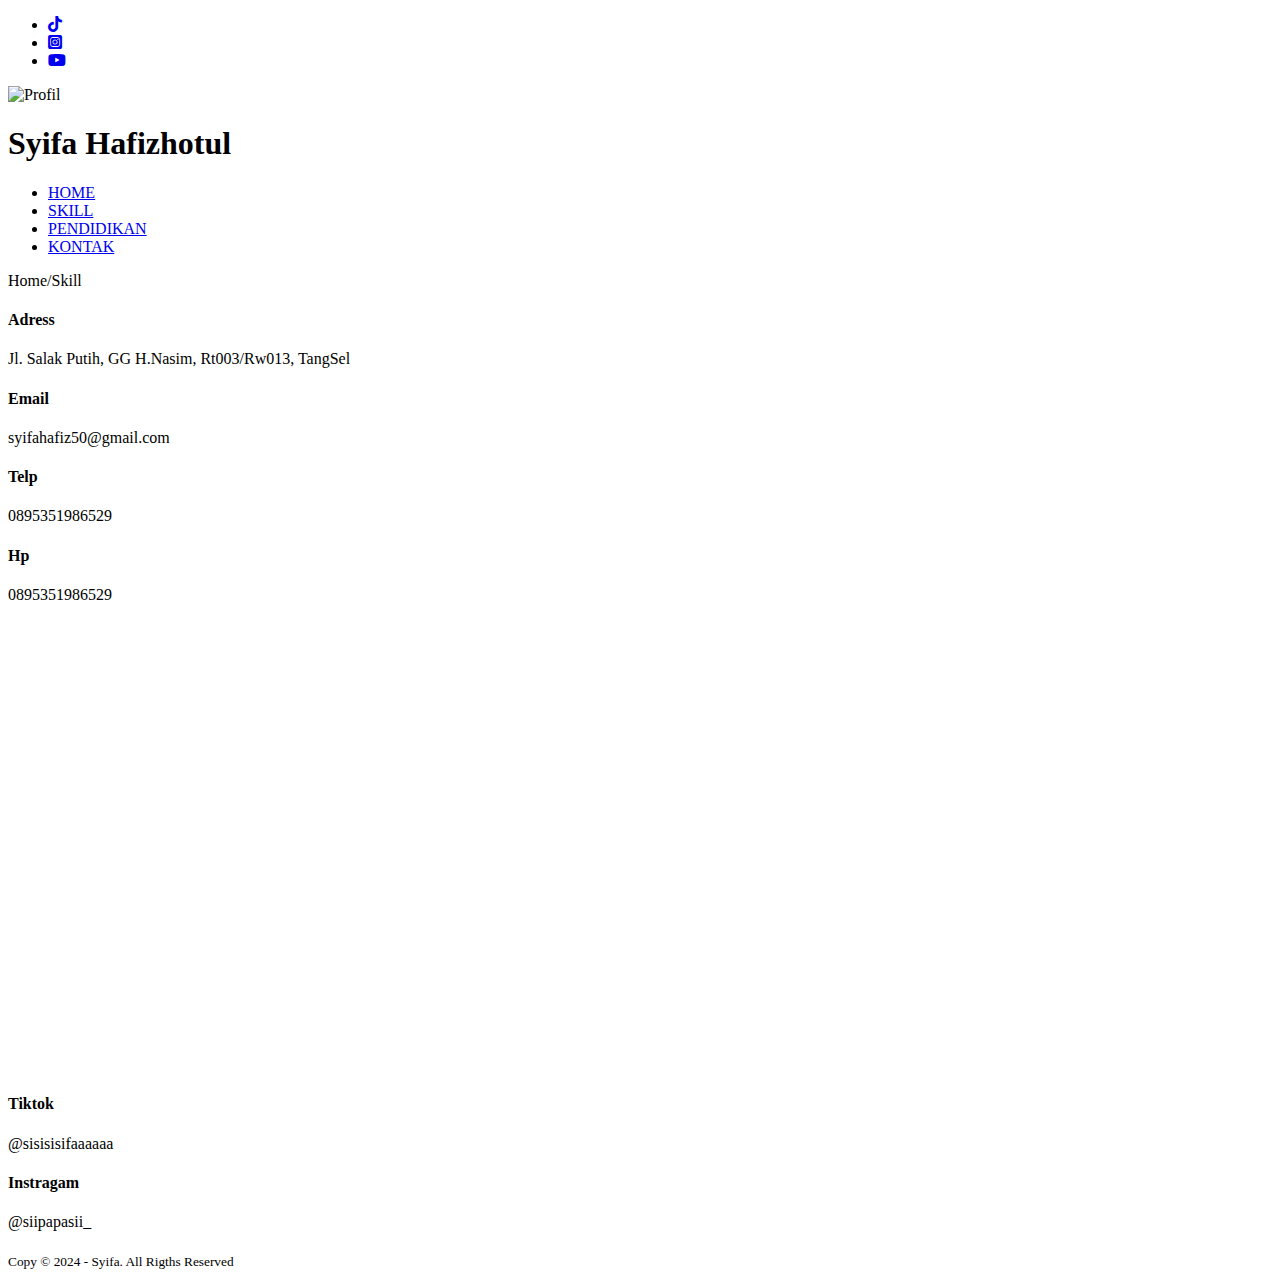
==== kontak.html @ c69650b1 "Add files via upload" ====
<!DOCTYPE html>
<html lang="en">
<head>
    <title>Syifa </title>
    <link rel="stylesheet" type="text/css" href="css/style.css">
    <link rel="stylesheet" href="https://cdnjs.cloudflare.com/ajax/libs/font-awesome/6.6.0/css/all.min.css">
</head>
<body>
    <div class="medsos">
        <ul>
            <li><a href="https://www.tiktok.com/@sisisisifaaaaaa?_t=8pJ4APVXZY4&_r=1"><i class="fa-brands fa-tiktok"></i></a></li>
            <li><a href="https://www.instagram.com/siipapasii__?igsh=dXo0bTZ6Njc3czF3"><i class="fa-brands fa-square-instagram"></i></a></li>
            <li><a href="#"><i class="fa-brands fa-youtube"></i></a></li>
        </ul>
    </div>

    <header>
        <div class="container">
            <div class="header-profile">
                <img src="../img/IMG_20240830_224340.jpg" alt="Profil" class="profile-pic">
                <h1>Syifa Hafizhotul</h1>
            </div>
            <ul>
                <li><a href="index.html">HOME</a></li>
                <li><a href="skill.html">SKILL</a></li>
                <li><a href="pendidikan.html">PENDIDIKAN</a></li>
                <li><a href="kontak.html">KONTAK</a></li>
            </ul>
        </div>
    </header>
<!-- banner -->
<section class="table">
  <div class="container">
    <p>Home/Skill</p>
  </div>
</section>
    <div class="box">
      <div class="col-4">
        <h4>Adress</h4>
        <p>Jl. Salak Putih, GG H.Nasim, Rt003/Rw013, TangSel</p>
      </div>
      <div class="col-4">
  <h4>Email</h4>
  <p>syifahafiz50@gmail.com</p>
</div>
<div class="col-4">
  <h4>Telp</h4>
  <p>0895351986529</p>
</div>
<div class="col-4">
  <h4>Hp</h4>
 <p>0895351986529</p>
</div>
    </div>
    <iframe src="https://www.google.com/maps/embed?pb=!1m18!1m12!1m3!1d3966.2479153519016!2d106.67776527466931!3d-6.231012593757145!2m3!1f0!2f0!3f0!3m2!1i1024!2i768!4f13.1!3m3!1m2!1s0x2e69fbe976ee3a9d%3A0xb50bb0ee2e98083d!2sWarung%20mama%20elang!5e0!3m2!1sid!2sid!4v1724899182762!5m2!1sid!2sid" width="100%" height="450" style="border:0;" allowfullscreen="" loading="lazy" referrerpolicy="no-referrer-when-downgrade"></iframe>
    <div class="box">
  <div class="col-4">
    <h4></h4>
    <p><a href="https://www.tiktok.com/@sisisisifaaaaaa?_t=8pGeT5MepdM&_r=1"></a></p>
  </div>
  <div class="col-4">
    <h4>Tiktok</h4>
    <p>@sisisisifaaaaaa</p>
  </div>
    <div class="col-4">
    <h4>Instragam</h4>
    <p>@siipapasii_</p>
  </div>
    <div class="col-4">
    <h4></h4>
    <p></p>
  </div>
  </section>
  </div>
</section>
        <footer>
          <div class="container">
            <small>Copy &copy; 2024 - Syifa. All Rigths Reserved</small>
          </div>
        </footer>
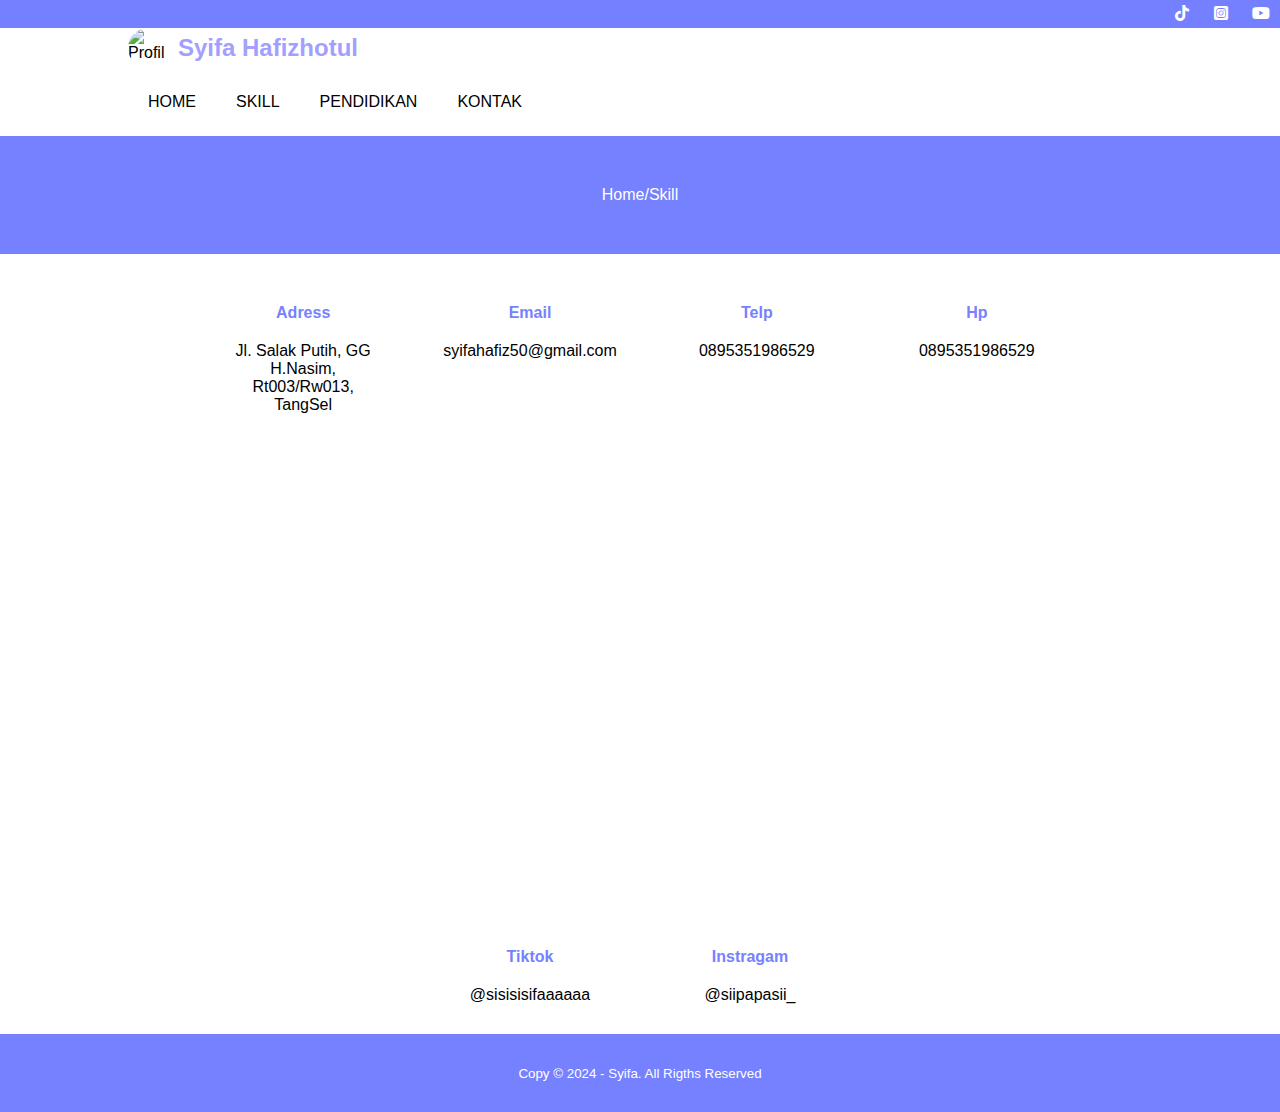
==== commit 43e4259d: "Update kontak.html" ====
--- a/kontak.html
+++ b/kontak.html
@@ -2,7 +2,7 @@
 <html lang="en">
 <head>
     <title>Syifa </title>
-    <link rel="stylesheet" type="text/css" href="css/style.css">
+    <link rel="stylesheet" type="text/css" href="style.css">
     <link rel="stylesheet" href="https://cdnjs.cloudflare.com/ajax/libs/font-awesome/6.6.0/css/all.min.css">
 </head>
 <body>
@@ -77,4 +77,4 @@
           <div class="container">
             <small>Copy &copy; 2024 - Syifa. All Rigths Reserved</small>
           </div>
-        </footer>+        </footer>
--- a/style.css
+++ b/style.css
@@ -0,0 +1,186 @@
+* {
+    padding: 0;
+    margin: 0;
+    font-family: sans-serif;
+}
+
+.header-profile {
+    display: flex;
+    align-items: center;
+}
+
+.header-profile .profile-pic {
+    width: 40px;
+    height: 40px;
+    border-radius: 50%;
+    margin-right: 10px;
+    
+}
+
+header h1 {
+    padding: 0;
+    color: #A39FFF;
+    margin: 0; 
+    font-size: 24px;
+}
+
+.medsos {
+    padding: 5px 0;
+    background-color: #7480FF;
+    text-align: right;
+}
+
+.medsos ul {
+    list-style: none;
+    padding: 0;
+}
+
+.medsos ul li {
+    display: inline-block;
+    margin: 0 10px;
+    color: #fff;
+}
+
+a {
+    color: inherit;
+    text-decoration: none;
+}
+
+.container {
+    width: 80%;
+    margin: 0 auto;
+}
+
+header ul {
+    list-style: none;
+    display: flex;
+    margin-left: auto;
+}
+
+header ul li {
+    display: inline-block;
+}
+
+header ul li a {
+    padding: 25px 20px;
+    display: inline-block;
+}
+
+header ul li a:hover {
+    background-color: #7681FF;
+    color: #fff;
+}
+
+.active {
+    background-color: #7681FF;
+    color: #fff;
+}
+
+.banner {
+    height: 60vh;
+    background-image: url('../img/pngtree-digital-background-purple-violet-aesthetic-picture-image_1811764.jpg');
+    background-size: cover;
+    position: relative;
+    display: flex;
+    justify-content: center;
+    align-items: center;
+    border: 1px solid;
+    text-align: center;
+}
+
+.banner:after {
+    content: '';
+    display: block;
+    position: absolute;
+    top: 0;
+    left: 0;
+    right: 0;
+    bottom: 0;
+    background-color: rgba(68, 76, 143, 0.6);
+}
+
+.banner h2 {
+    color: #fff;
+    z-index: 1;
+    padding: 20px 25px;
+    border: 3px solid #fff;
+}
+
+section {
+    padding: 50px 0;
+    text-align: center;
+}
+
+section h3 {
+    padding: 20px 0;
+    color: #7480FF;
+    margin-bottom: 20px;
+}
+
+.about {
+    padding: 50px 0;
+}
+
+.about p {
+    color: #666;
+    word-spacing: 2px;
+    line-height: 25px;
+    margin: 0 auto;
+    max-width: 800px;
+    text-align: justify;
+}
+
+.service {
+    background-color: #f9f9f9;
+    padding: 50px 0;
+}
+
+.box {
+    display: flex;
+    justify-content: center;
+    flex-wrap: wrap;
+}
+
+.box .col-4 {
+    flex: 0 1 200px; /* Setiap kolom mengambil minimal 200px */
+    padding: 20px;
+    box-sizing: border-box;
+    text-align: center;
+    margin: 10px;
+}
+
+.icon {
+    width: 70px;
+    height: 70px;
+    border: 1px solid;
+    border-radius: 50%;
+    text-align: center;
+    line-height: 70px;
+    font-size: 20px;
+    margin: 0 auto 20px auto;
+    display: flex;
+    align-items: center;
+    justify-content: center; /* Ini untuk memastikan ikon di tengah secara horizontal */
+}
+
+.box .col-4 h4 {
+    margin: 20px 0;
+    color: #7681FF;
+}
+
+.table {
+    background-color: #7681FF;
+    color: #fff;
+}
+
+footer {
+    padding: 30px 0;
+    background-color: #7681FF;
+    color: #fff;
+    text-align: center;
+}
+
+.label {
+    font-size: 14px;
+    color: #888;
+}